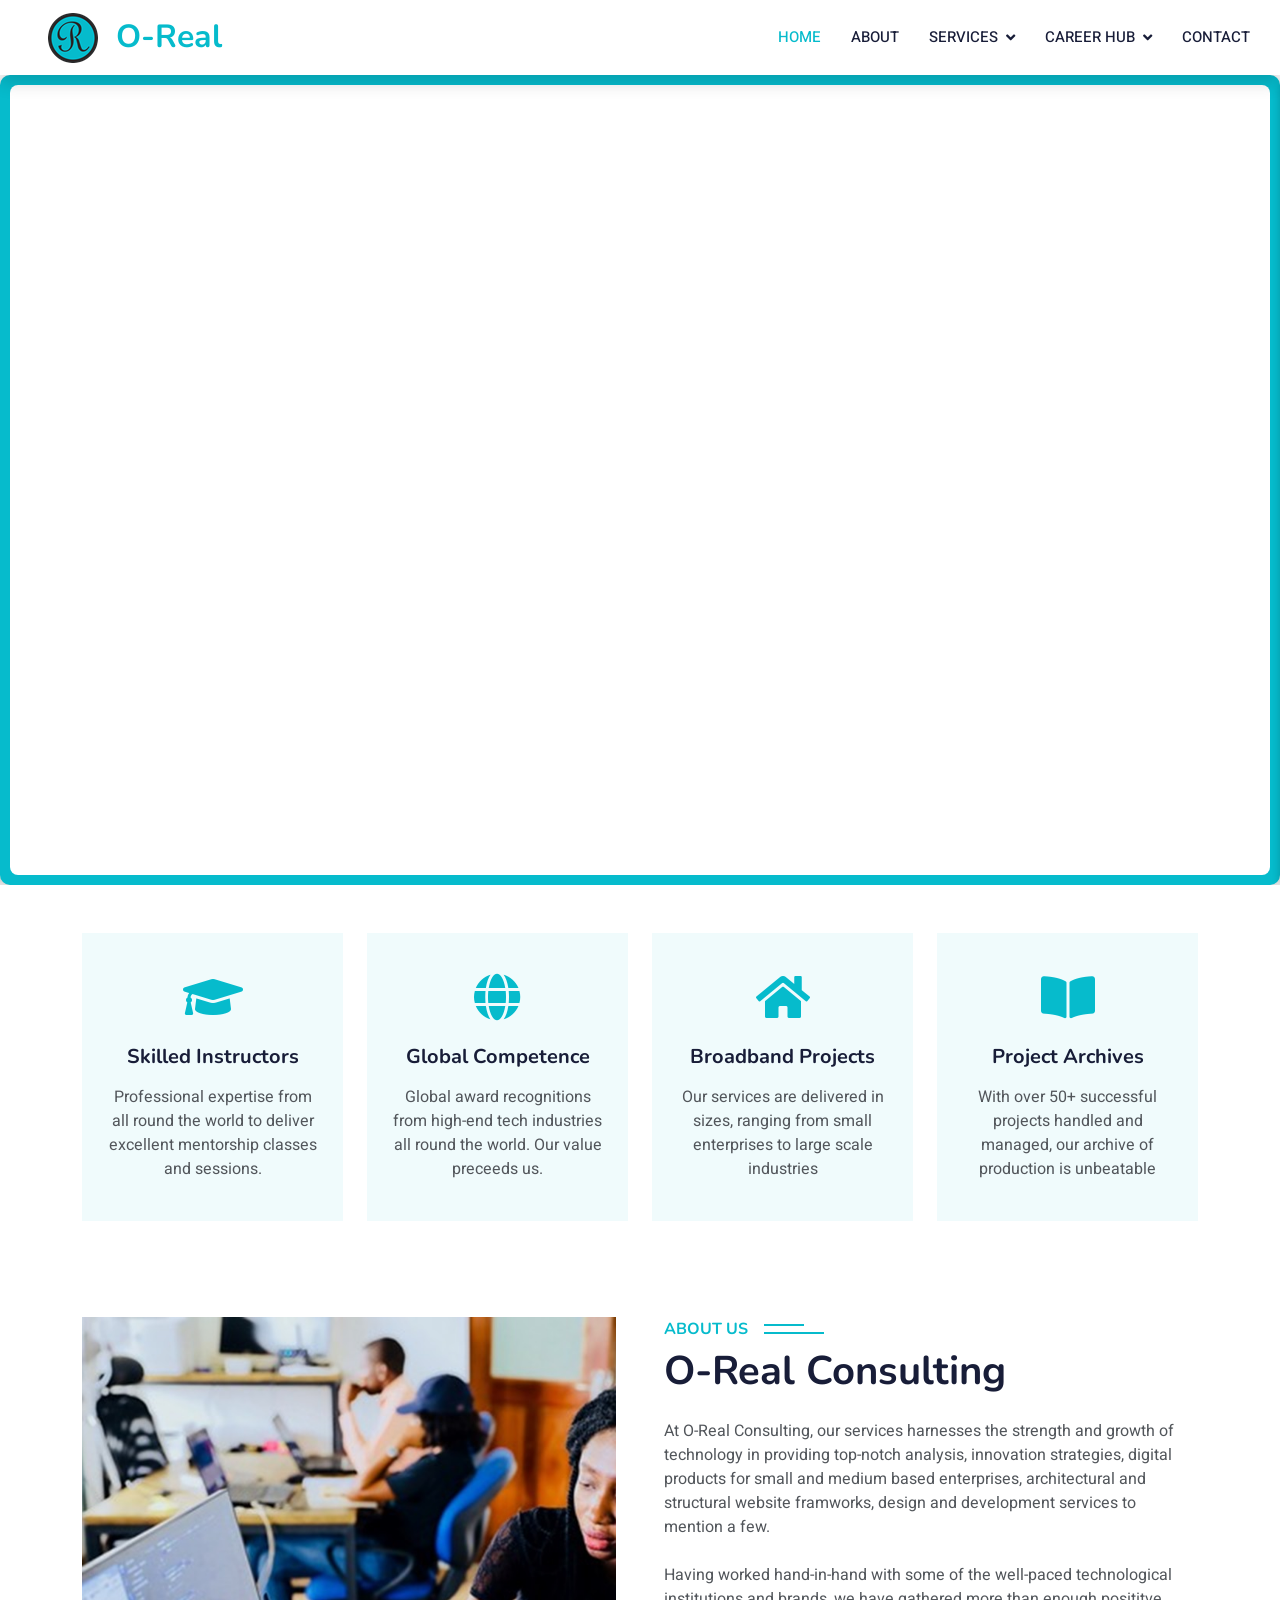
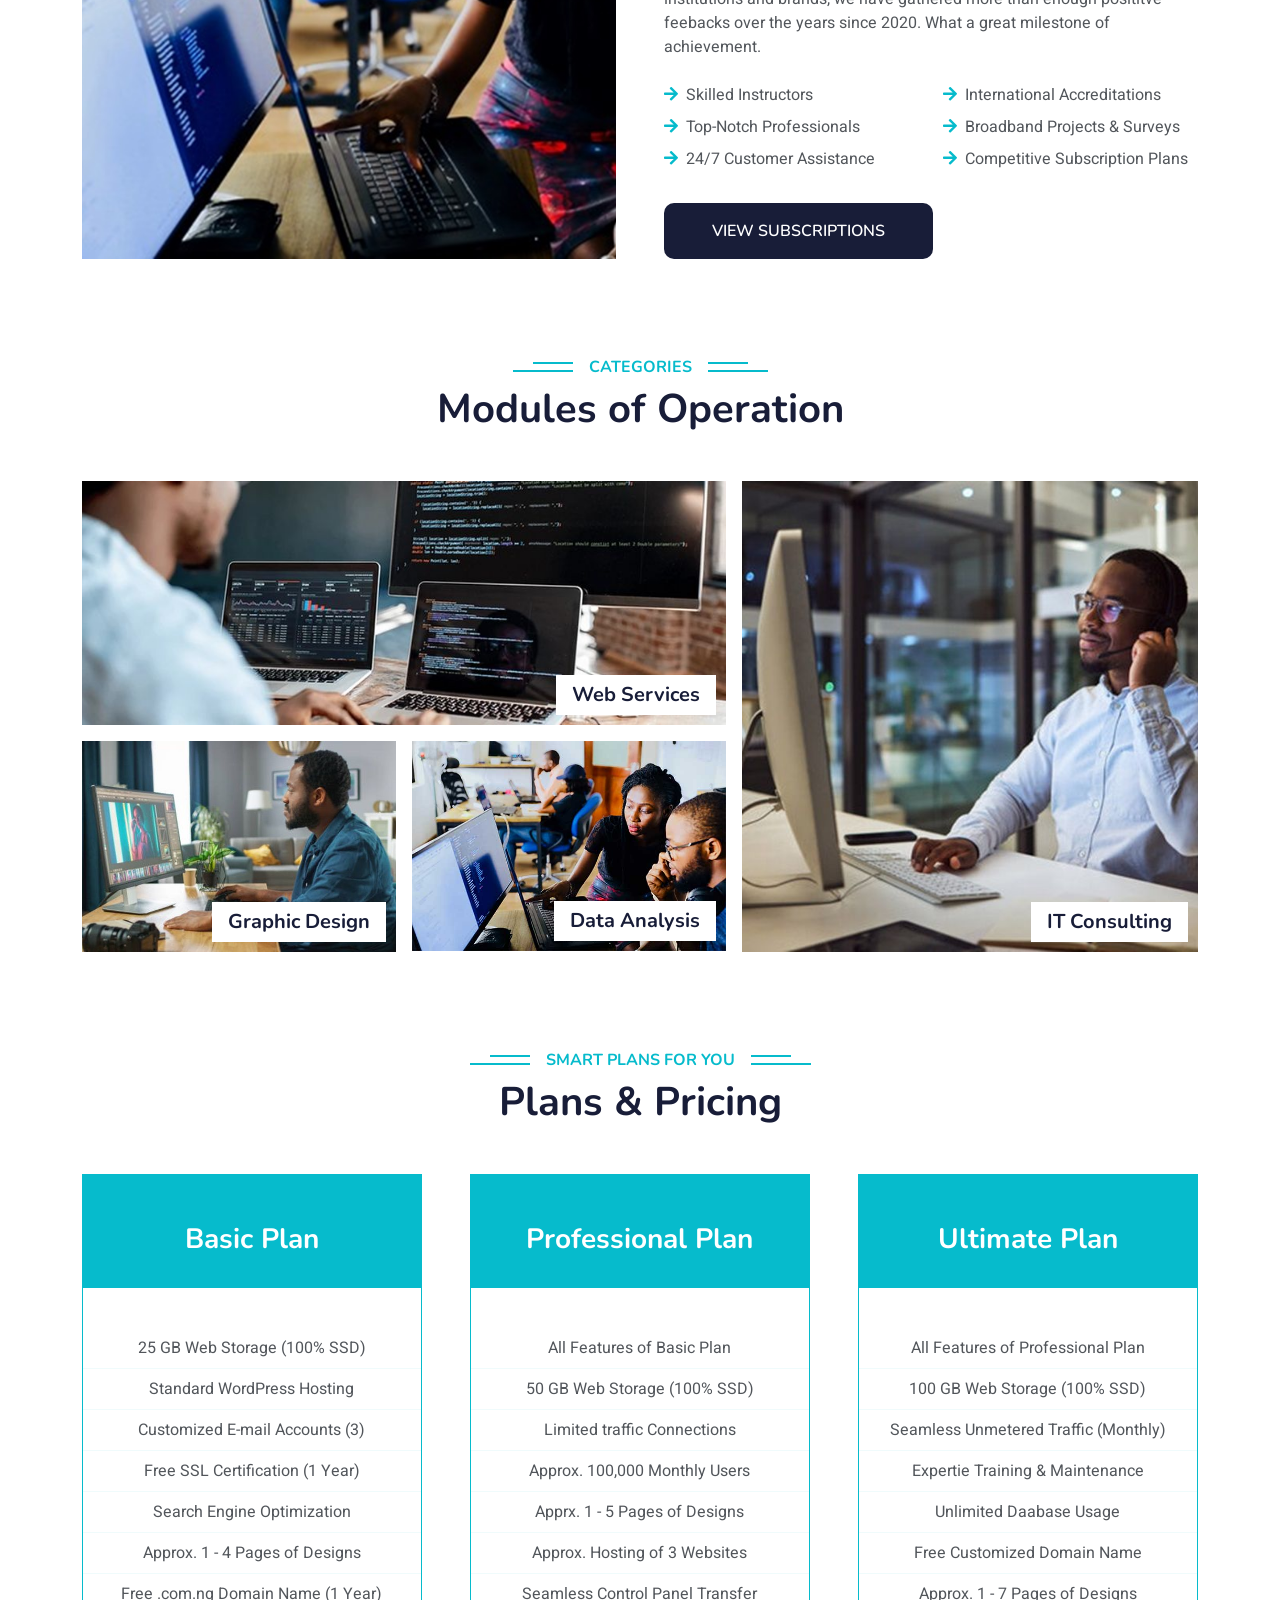
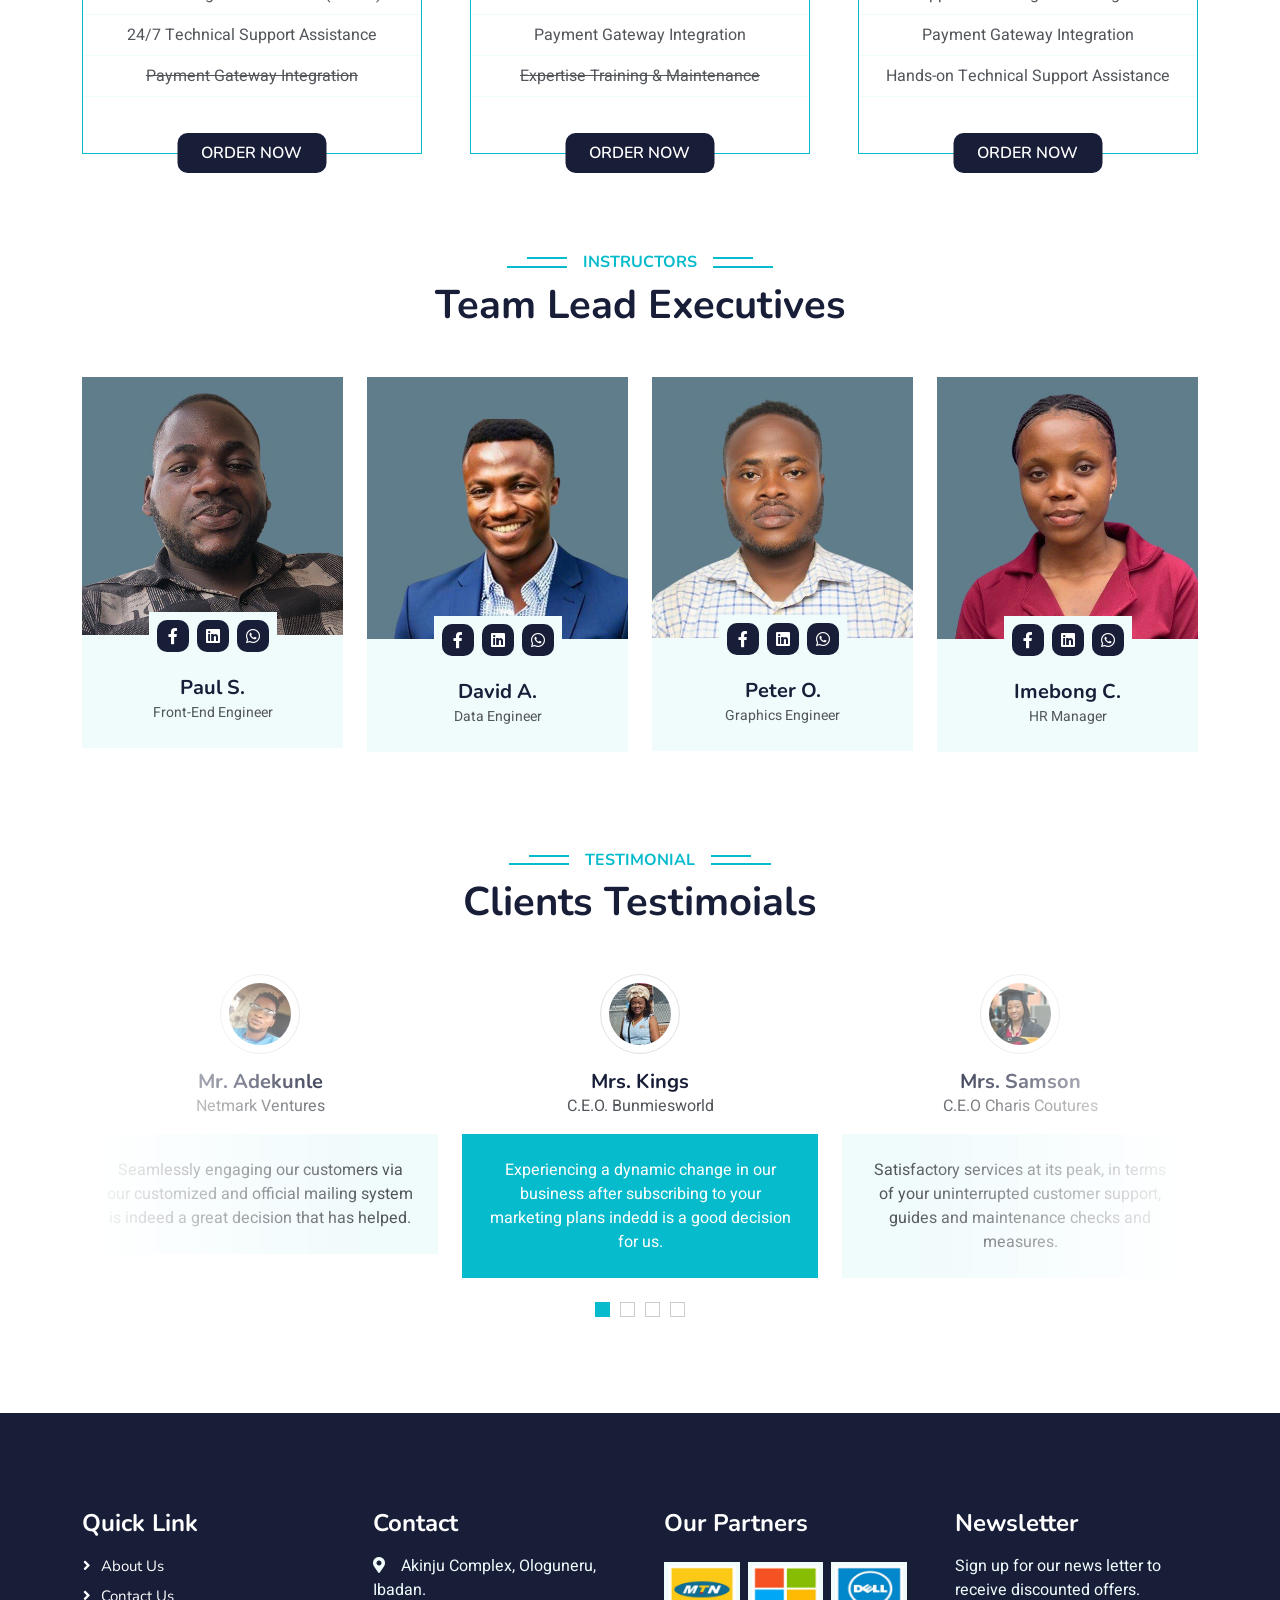
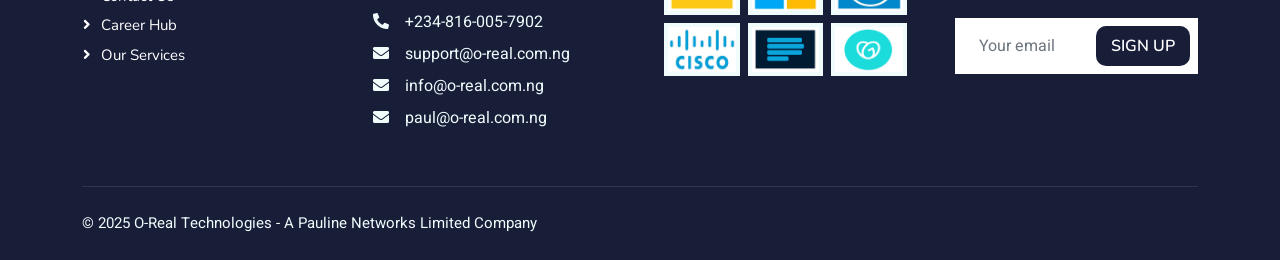
==== index.html @ 771854a4 "Monthly Data back-up (November). V. 2.5.5 Updated patches and added addon features for the new pages" ====
<!DOCTYPE html>
<html lang="en">

<head>
    <meta charset="utf-8">
    <title>O-Real Technologies - Leading Web and Digital Services</title>
    <meta content="width=device-width, initial-scale=1.0" name="viewport">
    <meta content="" name="keywords">
    <meta content="" name="description">

    <!-- Favicon -->
    <link href="img/favicon.ico" rel="icon">

    <!-- Google Web Fonts -->
    <link rel="preconnect" href="https://fonts.googleapis.com">
    <link rel="preconnect" href="https://fonts.gstatic.com" crossorigin>
    <link href="https://fonts.googleapis.com/css2?family=Heebo:wght@400;500;600&family=Nunito:wght@600;700;800&display=swap" rel="stylesheet">

    <!-- Icon Font Stylesheet -->
    <link href="https://cdnjs.cloudflare.com/ajax/libs/font-awesome/5.10.0/css/all.min.css" rel="stylesheet">
    <link href="https://cdn.jsdelivr.net/npm/bootstrap-icons@1.4.1/font/bootstrap-icons.css" rel="stylesheet">

    <!-- Libraries Stylesheet -->
    <link href="lib/animate/animate.min.css" rel="stylesheet">
    <link href="lib/owlcarousel/assets/owl.carousel.min.css" rel="stylesheet">

    <!-- Customized Bootstrap Stylesheet -->
    <link href="css/bootstrap.min.css" rel="stylesheet">

    <!-- Template Stylesheet -->
    <link href="css/style.css" rel="stylesheet">
	
	
	
	<script>
  function resizeIframe() {
    var iframe = document.getElementById("myIframe");
    if (iframe.contentWindow.document.body) {
      iframe.style.height = iframe.contentWindow.document.body.scrollHeight + "px";
    }
  }

  document.getElementById("myIframe").onload = resizeIframe;
</script>
	
	
	
<script src="https://static.elfsight.com/platform/platform.js" data-use-service-core defer></script>
<div class="elfsight-app-4c8668d7-11bd-4cc1-9453-2c1534b68506" data-elfsight-app-lazy></div>	

	
	</head>

<body>


<style>
	

.container-A {
  background-color: #eee;
  color: #444;
  cursor: pointer;
  padding: 18px;
  width: 100%;
  border: 10px;
  margin: 5px;
  text-align: left;
  outline: none;
  font-size: 15px;
  transition: 0.4s;
}	


.container-B {
  background-color: #eee;
  color: #444;
  cursor: pointer;
  padding: 18px;
  width: 100%;
  border: 10px;
  margin: 5px;
  text-align: left;
  outline: none;
  font-size: 15px;
  transition: 0.4s;
}

	
.iframe-container {

            width: 100%;
            height: 90vh;			
            background-color: #06BBCC;
            display: flex;
            justify-content: center;
            align-items: center;
            padding: 10px;
            border-radius: 10px;
            box-shadow: 0 4px 8px rgba(0, 0, 0, 0.2);
        }


        iframe {
            width: 100%;
            height: 100%;
            border: none;
            background-color: white; /* Background color inside iframe */
            border-radius: 8px;
        }			



</style>

    <!-- Spinner Start -->
    <div id="spinner" class="show bg-white position-fixed translate-middle w-100 vh-100 top-50 start-50 d-flex align-items-center justify-content-center">
        <div class="spinner-border text-primary" style="width: 3rem; height: 3rem;" role="status">
            <span class="sr-only">Loading...</span>
        </div>
    </div>
    <!-- Spinner End -->


    <!-- Navbar Start -->
    <nav class="navbar navbar-expand-lg bg-white navbar-light shadow sticky-top p-0">
        <a href="index.html" class="navbar-brand d-flex align-items-center px-4 px-lg-5">
				 <img src="logo.png" alt="Welcome to" style="float:left";>
 
            <h2 class="m-0 text-primary"><i class="img/"> &nbsp; </i>O-Real</h2>
        </a>
        <button type="button" class="navbar-toggler me-4" data-bs-toggle="collapse" data-bs-target="#navbarCollapse">
            <span class="navbar-toggler-icon"></span>
        </button>
		
		
        <div class="collapse navbar-collapse" id="navbarCollapse">
            <div class="navbar-nav ms-auto p-4 p-lg-0">
                <a href="index.html" class="nav-item nav-link active">Home</a>
                <a href="about.html" class="nav-item nav-link">About</a>
				    <div class="nav-item dropdown">
                    	<a href="#" class="nav-link dropdown-toggle" data-bs-toggle="dropdown">Services</a>
                    	<div class="dropdown-menu fade-down m-0">
                        <a href="services.html" class="dropdown-item">Web Developmeent</a>
                        <a href="digital.html" class="dropdown-item">Digital Marketing</a>
                        <a href="related.html" class="dropdown-item">Product & Multimedia</a>
                    </div>
               	 </div>
				    <div class="nav-item dropdown">
                    	<a href="#" class="nav-link dropdown-toggle" data-bs-toggle="dropdown">Career Hub</a>
                    	<div class="dropdown-menu fade-down m-0">
                        <a href="career.html" class="dropdown-item">Open Positions</a>
                        <a href="#" class="dropdown-item">Join Our Community</a>
                        <a href="#" class="dropdown-item">Join Partners Network</a>
                    </div>
               	 </div>
                <a href="contact.html" class="nav-item nav-link">Contact</a>
         </div>			
			
        </div>
    </nav>
    <!-- Navbar End -->


	
	
    <!-- Carousel Start -->
        <div class="owl-carousel header-carousel position-relative">
            <div class="owl-carousel-item position-relative">


<div class="iframe-container">
<iframe id="myIframe" src="/Visual-Animation" width="100%" height="100%">
        Your browser does not support iframes.

    </iframe>	
	
 </div>
 

                </div>
            </div>
			

    <!-- Carousel End -->


	
	
	
    <!-- Service Start -->
    <div class="container-xxl py-5">
        <div class="container">
            <div class="row g-4">
                <div class="col-lg-3 col-sm-6 wow fadeInUp" data-wow-delay="0.1s">
                    <div class="service-item text-center pt-3">
                        <div class="p-4">
                            <i class="fa fa-3x fa-graduation-cap text-primary mb-4"></i>
                            <h5 class="mb-3">Skilled Instructors</h5>
                            <p>Professional expertise from all round the world to deliver excellent mentorship classes and sessions.</p>
                        </div>
                    </div>
                </div>
                <div class="col-lg-3 col-sm-6 wow fadeInUp" data-wow-delay="0.3s">
                    <div class="service-item text-center pt-3">
                        <div class="p-4">
                            <i class="fa fa-3x fa-globe text-primary mb-4"></i>
                            <h5 class="mb-3">Global Competence</h5>
                            <p>Global award recognitions from high-end tech industries all round the world. Our value preceeds us.</p>
                        </div>
                    </div>
                </div>
                <div class="col-lg-3 col-sm-6 wow fadeInUp" data-wow-delay="0.5s">
                    <div class="service-item text-center pt-3">
                        <div class="p-4">
                            <i class="fa fa-3x fa-home text-primary mb-4"></i>
                            <h5 class="mb-3">Broadband Projects</h5>
                            <p>Our services are delivered in sizes, ranging from small enterprises to large scale industries</p>
                        </div>
                    </div>
                </div>
                <div class="col-lg-3 col-sm-6 wow fadeInUp" data-wow-delay="0.7s">
                    <div class="service-item text-center pt-3">
                        <div class="p-4">
                            <i class="fa fa-3x fa-book-open text-primary mb-4"></i>
                            <h5 class="mb-3">Project Archives</h5>
                            <p>With over 50+ successful projects handled and managed, our archive of production is unbeatable</p>
                        </div>
                    </div>
                </div>
            </div>
        </div>
    </div>
    <!-- Service End -->


    <!-- About Start -->
    <div class="container-xxl py-5">
        <div class="container">
            <div class="row g-5">
                <div class="col-lg-6 wow fadeInUp" data-wow-delay="0.1s" style="min-height: 400px;">
                    <div class="position-relative h-100">
                        <img class="img-fluid position-absolute w-100 h-100" src="img/about.jpg" alt="" style="object-fit: cover;">
                    </div>
                </div>
                <div class="col-lg-6 wow fadeInUp" data-wow-delay="0.3s">
                    <h6 class="section-title bg-white text-start text-primary pe-3">About Us</h6>
                    <h1 class="mb-4">O-Real Consulting</h1>
                    <p class="mb-4">At O-Real Consulting, our services harnesses the strength and growth of technology in providing top-notch analysis, innovation strategies, digital products for small and medium based enterprises, architectural and structural website framworks, design and development services to mention a few. </p>
                    <p class="mb-4">Having worked hand-in-hand with some of the well-paced technological institutions and brands, we have gathered more than enough posititve feebacks over the years since 2020. What a great milestone of achievement.
                    <div class="row gy-2 gx-4 mb-4">
                        <div class="col-sm-6">
                            <p class="mb-0"><i class="fa fa-arrow-right text-primary me-2"></i>Skilled Instructors</p>
                        </div>
                        <div class="col-sm-6">
                            <p class="mb-0"><i class="fa fa-arrow-right text-primary me-2"></i>International Accreditations
                        </div>
                        <div class="col-sm-6">
                            <p class="mb-0"><i class="fa fa-arrow-right text-primary me-2"></i>Top-Notch Professionals
                        </div>
                        <div class="col-sm-6">
                            <p class="mb-0"><i class="fa fa-arrow-right text-primary me-2"></i>Broadband Projects & Surveys
                        </div>
                        <div class="col-sm-6">
                            <p class="mb-0"><i class="fa fa-arrow-right text-primary me-2"></i>24/7 Customer Assistance
                        </div>
                        <div class="col-sm-6">
                            <p class="mb-0"><i class="fa fa-arrow-right text-primary me-2"></i>Competitive Subscription Plans
                        </div>
                    </div>
                    <a class="btn btn-primary py-3 px-5 mt-2" href="https://www.o-real.com.ng/services.html">View Subscriptions</a>
                </div>
            </div>
        </div>
    </div>
    <!-- About End -->


    <!-- Categories Start -->
    <div class="container-xxl py-5 category">
        <div class="container">
            <div class="text-center wow fadeInUp" data-wow-delay="0.1s">
                <h6 class="section-title bg-white text-center text-primary px-3">Categories</h6>
                <h1 class="mb-5">Modules of Operation</h1>
            </div>
            <div class="row g-3">
                <div class="col-lg-7 col-md-6">
                    <div class="row g-3">
                        <div class="col-lg-12 col-md-12 wow zoomIn" data-wow-delay="0.1s">
                            <a class="position-relative d-block overflow-hidden" href="services.html">
                                <img class="img-fluid" src="img/cat-1.jpg" alt="">
                                <div class="bg-white text-center position-absolute bottom-0 end-0 py-2 px-3" style="margin: 10px;">
                                    <h5 class="m-0">Web Services</h5>
                                </div>
                            </a>
                        </div>
                        <div class="col-lg-6 col-md-12 wow zoomIn" data-wow-delay="0.3s">
                            <a class="position-relative d-block overflow-hidden" href="">
                                <img class="img-fluid" src="img/cat-2.jpg" alt="">
                                <div class="bg-white text-center position-absolute bottom-0 end-0 py-2 px-3" style="margin: 10px;">
                                    <h5 class="m-0">Graphic Design</h5>
                                </div>
                            </a>
                        </div>
                        <div class="col-lg-6 col-md-12 wow zoomIn" data-wow-delay="0.5s">
                            <a class="position-relative d-block overflow-hidden" href="">
                                <img class="img-fluid" src="img/cat-3.jpg" alt="">
                                <div class="bg-white text-center position-absolute bottom-0 end-0 py-2 px-3" style="margin: 10px;">
                                    <h5 class="m-0">Data Analysis</h5>
                                </div>
                            </a>
                        </div>
                    </div>
                </div>
                <div class="col-lg-5 col-md-6 wow zoomIn" data-wow-delay="0.7s" style="min-height: 350px;">
                    <a class="position-relative d-block h-100 overflow-hidden" href="related.html">
                        <img class="img-fluid position-absolute w-100 h-100" src="img/cat-4.jpg" alt="" style="object-fit: cover;">
                        <div class="bg-white text-center position-absolute bottom-0 end-0 py-2 px-3" style="margin:  10px;">
                            <h5 class="m-0">IT Consulting</h5>
                        </div>
                    </a>
                </div>
            </div>
        </div>
    </div>
    <!-- Categories Start -->

	
	
	
	
	
	
	
	
	
	
	
	
<!-- Price List Start -->	
	
	
<div class="container-xxl py-5 wow fadeInUp" data-wow-delay="0.1s">
        <div class="container">
            <div class="text-center">
                <h6 class="section-title bg-white text-center text-primary px-3">SMART PLANS FOR YOU</h6>
                <h1 class="mb-5">Plans & Pricing</h1>
            </div>	
            </div>	
<div class="pricing-box-container">

	
	
       <div class="container">
		<div class="row g-5">
            



		<div class="col-lg-4 wow slideInUp" data-wow-delay="0.3s">
                    <div class="position-relative border border-primary rounded">
                        <div class="bg-primary text-center pt-5 pb-4">
                            <h3 class="text-white">Basic Plan</h3>
                            <h1 class="display-4 text-white">
								
                            </h1>
                        </div>
                    
			<div class="text-center py-5">
                            <p class="border-bottom border-light mb-2 pb-2">25 GB Web Storage (100% SSD)</p>
                            <p class="border-bottom border-light mb-2 pb-2">Standard WordPress Hosting</p>
                            <p class="border-bottom border-light mb-2 pb-2">Customized E-mail Accounts (3)</p>
                            <p class="border-bottom border-light mb-2 pb-2">Free SSL Certification (1 Year)</p>
                            <p class="border-bottom border-light mb-2 pb-2">Search Engine Optimization</p>
                            <p class="border-bottom border-light mb-2 pb-2">Approx. 1 - 4 Pages of Designs</p>
                            <p class="border-bottom border-light mb-2 pb-2">Free .com.ng Domain Name (1 Year)</p>
                            <p class="border-bottom border-light mb-2 pb-2">24/7 Technical Support Assistance</p>
                            <p class="border-bottom border-light mb-2 pb-2"><del>Payment Gateway Integration</del></p>

                        </div>
						
												
<a href="/Payment-Log/Payment-Basic-Plan" class="btn btn-primary py-2 px-4 position-absolute top-100 start-50 translate-middle">Order Now</a>
   

                    </div>
                </div>



                <div class="col-lg-4 wow slideInUp" data-wow-delay="0.6s">
                    <div class="position-relative border border-primary rounded">
                        <div class="bg-primary text-center pt-5 pb-4">
                            <h3 class="text-white">Professional Plan</h3>
                            <h1 class="display-4 text-white">
								
                            </h1>
                        </div>

                        <div class="text-center py-5">
                            <p class="border-bottom border-light mb-2 pb-2">All Features of Basic Plan</p>
                            <p class="border-bottom border-light mb-2 pb-2">50 GB Web Storage (100% SSD)</p>
                            <p class="border-bottom border-light mb-2 pb-2">Limited traffic Connections</p>
                            <p class="border-bottom border-light mb-2 pb-2">Approx. 100,000 Monthly Users</p>
                            <p class="border-bottom border-light mb-2 pb-2">Apprx. 1 - 5 Pages of Designs</p>
                            <p class="border-bottom border-light mb-2 pb-2">Approx. Hosting of 3 Websites</p>
                            <p class="border-bottom border-light mb-2 pb-2">Seamless Control Panel Transfer</p>
                            <p class="border-bottom border-light mb-2 pb-2">Payment Gateway Integration</p>
                            <p class="border-bottom border-light mb-2 pb-2"><del>Expertise Training & Maintenance</del></p>

                        </div>

<a href="/Payment-Log/Payment-Pro-Plan" class="btn btn-primary py-2 px-4 position-absolute top-100 start-50 translate-middle">Order Now</a>
  
                 
			</div>
        	     </div>



                <div class="col-lg-4 wow slideInUp" data-wow-delay="0.9s">
                    <div class="position-relative border border-primary rounded">
                        <div class="bg-primary text-center pt-5 pb-4">
                            <h3 class="text-white">Ultimate Plan</h3>
                            <h1 class="display-4 text-white">
								
                            </h1>
                        </div>
                        <div class="text-center py-5">
                            <p class="border-bottom border-light mb-2 pb-2">All Features of Professional Plan</p>
                            <p class="border-bottom border-light mb-2 pb-2">100 GB Web Storage (100% SSD)</p>
                            <p class="border-bottom border-light mb-2 pb-2">Seamless Unmetered Traffic (Monthly)</p>
                            <p class="border-bottom border-light mb-2 pb-2">Expertie Training & Maintenance</p>
                            <p class="border-bottom border-light mb-2 pb-2">Unlimited Daabase Usage</p>
                            <p class="border-bottom border-light mb-2 pb-2">Free Customized Domain Name</p>
                            <p class="border-bottom border-light mb-2 pb-2">Approx. 1 - 7 Pages of Designs</p>
                            <p class="border-bottom border-light mb-2 pb-2">Payment Gateway Integration</p>
                            <p class="border-bottom border-light mb-2 pb-2">Hands-on Technical Support Assistance</p>
                      </div>
											

<a href="/Payment-Log/Payment-Ultimate-Plan" class="btn btn-primary py-2 px-4 position-absolute top-100 start-50 translate-middle">Order Now</a>
   
					
					</div>
                </div>	

        </div>
    </div>	
	
		
	</div>
</div>
	
<!-- Price List End -->
	

			
			
			
	
	
	
	
	
	
	
	

    <!-- Team Start -->
    <div class="container-xxl py-5">
        <div class="container">
            <div class="text-center wow fadeInUp" data-wow-delay="0.1s">
                <h6 class="section-title bg-white text-center text-primary px-3">Instructors</h6>
                <h1 class="mb-5">Team Lead Executives</h1>
            </div>
            <div class="row g-4">
                <div class="col-lg-3 col-md-6 wow fadeInUp" data-wow-delay="0.1s">
                    <div class="team-item bg-light">
                        <div class="overflow-hidden">
                            <img class="img-fluid" src="img/team-1.jpg" alt="">
                        </div>
                        <div class="position-relative d-flex justify-content-center" style="margin-top: -23px;">
                            <div class="bg-light d-flex justify-content-center pt-2 px-1">
                                <a class="btn btn-sm-square btn-primary mx-1" href="https://web.facebook.com/Dev.Sunkanmi" target="_blank"><i class="fab fa-facebook-f"></i></a>
                                <a class="btn btn-sm-square btn-primary mx-1" href="https://linkedin.com/in/mr-sunkanmhy"  target="_blank"><i class="fab fa-linkedin"></i></a>
                                <a class="btn btn-sm-square btn-primary mx-1" href="https://wa.me/+2348160057902" target="_blank""><i class="fab fa-whatsapp"></i></a>
                            </div>
                        </div>
                        <div class="text-center p-4">
                            <h5 class="mb-0">Paul S.</h5>
                            <small>Front-End Engineer</small>
                        </div>
                    </div>
                </div>
                <div class="col-lg-3 col-md-6 wow fadeInUp" data-wow-delay="0.3s">
                    <div class="team-item bg-light">
                        <div class="overflow-hidden">
                            <img class="img-fluid" src="img/team-2.jpg" alt="">
                        </div>
                        <div class="position-relative d-flex justify-content-center" style="margin-top: -23px;">
                            <div class="bg-light d-flex justify-content-center pt-2 px-1">
                                <a class="btn btn-sm-square btn-primary mx-1" href="https://web.facebook.com/akande.david.921 target="_blank"><i class="fab fa-facebook-f"></i></a>
                                <a class="btn btn-sm-square btn-primary mx-1" href="https://linkedin.com/in/david-akande-638000192" target="_blank"><i class="fab fa-linkedin"></i></a>
                                <a class="btn btn-sm-square btn-primary mx-1" href="https://wa.me/+2347037708508" target="_blank"><i class="fab fa-whatsapp"></i></a>
                            </div>
                        </div>
                        <div class="text-center p-4">
                            <h5 class="mb-0">David A.</h5>
                            <small>Data Engineer</small>
                        </div>
                    </div>
                </div>
                <div class="col-lg-3 col-md-6 wow fadeInUp" data-wow-delay="0.5s">
                    <div class="team-item bg-light">
                        <div class="overflow-hidden">
                            <img class="img-fluid" src="img/team-3.jpg" alt="">
                        </div>
                        <div class="position-relative d-flex justify-content-center" style="margin-top: -23px;">
                            <div class="bg-light d-flex justify-content-center pt-2 px-1">
                                <a class="btn btn-sm-square btn-primary mx-1" href="https://web.facebook.com/olasunkanmi.peter.31" target="_blank"><i class="fab fa-facebook-f"></i></a>
                                <a class="btn btn-sm-square btn-primary mx-1" href=""><i class="fab fa-linkedin"></i></a>
                                <a class="btn btn-sm-square btn-primary mx-1" href="https://wa.me/+2347037977903" target="_blank"><i class="fab fa-whatsapp"></i></a>
                            </div>
                        </div>
                        <div class="text-center p-4">
                            <h5 class="mb-0">Peter O.</h5>
                            <small>Graphics Engineer</small>
                        </div>
                    </div>
                </div>
                <div class="col-lg-3 col-md-6 wow fadeInUp" data-wow-delay="0.7s">
                    <div class="team-item bg-light">
                        <div class="overflow-hidden">
                            <img class="img-fluid" src="img/team-4.jpg" alt="">
                        </div>
                        <div class="position-relative d-flex justify-content-center" style="margin-top: -23px;">
                            <div class="bg-light d-flex justify-content-center pt-2 px-1">
                                <a class="btn btn-sm-square btn-primary mx-1" href="https://web.facebook.com/uzoezi.comfort"  target="_blank"><i class="fab fa-facebook-f"></i></a>
                                <a class="btn btn-sm-square btn-primary mx-1" href="https://linkedin.com/in/uzoezicomfort" target="_blank"><i class="fab fa-linkedin"></i></a>
                                <a class="btn btn-sm-square btn-primary mx-1" href="https://wa.me/+2348170603883" target="_blank"><i class="fab fa-whatsapp"></i></a>
                            </div>
                        </div>
                        <div class="text-center p-4">
                            <h5 class="mb-0">Imebong C.</h5>
                            <small>HR Manager</small>
                        </div>
                    </div>
                </div>
            </div>
        </div>
    </div>
    <!-- Team End -->

    <!-- Testimonial Start -->
    <div class="container-xxl py-5 wow fadeInUp" data-wow-delay="0.1s">
        <div class="container">
            <div class="text-center">
                <h6 class="section-title bg-white text-center text-primary px-3">Testimonial</h6>
                <h1 class="mb-5">Clients Testimoials</h1>
            </div>
            <div class="owl-carousel testimonial-carousel position-relative">
                <div class="testimonial-item text-center">
                    <img class="border rounded-circle p-2 mx-auto mb-3" src="img/kings.jpg" style="width: 80px; height: 80px;">
                    <h5 class="mb-0">Mrs. Kings</h5>
                    <p>C.E.O. Bunmiesworld</p>
                    <div class="testimonial-text bg-light text-center p-4">
                    <p class="mb-0">Experiencing a dynamic change in our business after subscribing to your marketing plans indedd is a good decision for us.</p>
                    </div>
                </div>
                <div class="testimonial-item text-center">
                    <img class="border rounded-circle p-2 mx-auto mb-3" src="img/charis.jpg" style="width: 80px; height: 80px;">
                    <h5 class="mb-0">Mrs. Samson</h5>
                    <p>C.E.O Charis Coutures</p>
                    <div class="testimonial-text bg-light text-center p-4">
                    <p class="mb-0">Satisfactory services at its peak, in terms of your uninterrupted customer support, guides and maintenance checks and measures.</p>
                    </div>
                </div>
                <div class="testimonial-item text-center">
                    <img class="border rounded-circle p-2 mx-auto mb-3" src="img/ayeni.jpg" style="width: 80px; height: 80px;">
                    <h5 class="mb-0">Mr. Ayeni</h5>
                    <p>Entrepreneur</p>
                    <div class="testimonial-text bg-light text-center p-4">
                    <p class="mb-0">Awesome experience during the consultation period with their staff. What an encouraging, purpose-driven goal-oriented moment.</p>
                    </div>
                </div>
                <div class="testimonial-item text-center">
                    <img class="border rounded-circle p-2 mx-auto mb-3" src="img/netmark.jpg" style="width: 80px; height: 80px;">
                    <h5 class="mb-0">Mr. Adekunle</h5>
                    <p>Netmark Ventures</p>
                    <div class="testimonial-text bg-light text-center p-4">
                    <p class="mb-0">Seamlessly engaging our customers via our customized and official mailing system is indeed a great decision that has helped.</p>
                    </div>
                </div>
            </div>
        </div>
    </div>

    <!-- Testimonial End -->
        

   <!-- Footer Start -->
    <div class="container-fluid bg-dark text-light footer pt-5 mt-5 wow fadeIn" data-wow-delay="0.1s">
        <div class="container py-5">
            <div class="row g-5">
                <div class="col-lg-3 col-md-6">
                    <h4 class="text-white mb-3">Quick Link</h4>
                    <a class="btn btn-link" href="about.html">About Us</a>
                    <a class="btn btn-link" href="contact.html">Contact Us</a>
                    <a class="btn btn-link" href="career.html">Career Hub</a>
                    <a class="btn btn-link" href="services.html">Our Services</a>
                   </div>
                <div class="col-lg-3 col-md-6">
                    <h4 class="text-white mb-3">Contact</h4>
                    <p class="mb-2"><i class="fa fa-map-marker-alt me-3"></i>Akinju Complex, Ologuneru, Ibadan.</p>
                    <p class="mb-2"><i class="fa fa-phone-alt me-3"></i>+234-816-005-7902</p>
                    <p class="mb-2"><i class="fa fa-envelope me-3"></i>support@o-real.com.ng</p>
                    <p class="mb-2"><i class="fa fa-envelope me-3"></i>info@o-real.com.ng</p>
					<p class="mb-2"><i class="fa fa-envelope me-3"></i>paul@o-real.com.ng</p>
				</div>
				
                <div class="col-lg-3 col-md-6">
                    <h4 class="text-white mb-3">Our Partners</h4>
                    <div class="row g-2 pt-2">
                        <div class="col-4">
                            <img class="img-fluid bg-light p-1" src="/img/course-1.jpg" alt="">
                        </div>
                        <div class="col-4">
                            <img class="img-fluid bg-light p-1" src="/img/course-2.jpg" alt="">
                        </div>
                        <div class="col-4">
                            <img class="img-fluid bg-light p-1" src="/img/course-3.jpg" alt="">
                        </div>
                        <div class="col-4">
                            <img class="img-fluid bg-light p-1" src="/img/course-4.jpg" alt="">
                        </div>
                        <div class="col-4">
                            <img class="img-fluid bg-light p-1" src="/img/course-5.jpg" alt="">
                        </div>
                        <div class="col-4">
                            <img class="img-fluid bg-light p-1" src="/img/course-6.jpg" alt="">
                        </div>
                    </div>
                </div>
				
                <div class="col-lg-3 col-md-6">
                    <h4 class="text-white mb-3">Newsletter</h4>
                    <p>Sign up for our news letter to receive discounted offers.</p>
                    <div class="position-relative mx-auto" style="max-width: 400px;">
                        <input class="form-control border-0 w-100 py-3 ps-4 pe-5" type="text" placeholder="Your email">
                        <button type="button" class="btn btn-primary py-2 position-absolute top-0 end-0 mt-2 me-2">Sign Up</button>
                    </div>
                </div>
            </div>
        </div>
        <div class="container">
            <div class="copyright">
                <div class="row">
                    <div class="col-md-6 text-center text-md-start mb-3 mb-md-0">
                        &copy; 2025 O-Real Technologies - A Pauline Networks Limited Company</a>

                        
                    </div>
                    <div class="col-md-6 text-center text-md-end">
                        <div class="footer-menu">
                        </div>
                    </div>
                </div>
            </div>
        </div>
    </div>
    <!-- Footer End -->




    <!-- JavaScript Libraries -->
    <script src="https://code.jquery.com/jquery-3.4.1.min.js"></script>
    <script src="https://cdn.jsdelivr.net/npm/bootstrap@5.0.0/dist/js/bootstrap.bundle.min.js"></script>
    <script src="lib/wow/wow.min.js"></script>
    <script src="lib/easing/easing.min.js"></script>
    <script src="lib/waypoints/waypoints.min.js"></script>
    <script src="lib/owlcarousel/owl.carousel.min.js"></script>

    <!-- Template Javascript -->
    <script src="js/main.js"></script>
</body>

</html>
---- css/style.css ----
/********** Template CSS **********/
:root {
    --primary: #06BBCC;
    --light: #F0FBFC;
    --dark: #181d38;
}




.fw-medium {
    font-weight: 600 !important;
}

.fw-semi-bold {
    font-weight: 700 !important;
}

.back-to-top {
    position: fixed;
    display: none;
    right: 45px;
    bottom: 45px;
    z-index: 99;
}


.img {
    position: fixed;
    display: none;
    right: 20px;
    bottom: 20px;
	left: 20px;
	top: 20px;
}




/*** Spinner ***/
#spinner {
    opacity: 0;
    visibility: hidden;
    transition: opacity .5s ease-out, visibility 0s linear .5s;
    z-index: 99999;
}

#spinner.show {
    transition: opacity .5s ease-out, visibility 0s linear 0s;
    visibility: visible;
    opacity: 1;
}







/*** Button ***/
.btn {
    font-family: 'Nunito', sans-serif;
    font-weight: 600;
    transition: .5s;
}

.btn.btn-primary,
.btn.btn-secondary {
    color: #FFFFFF;
}

.btn-square {
    width: 38px;
    height: 38px;
}

.btn-sm-square {
    width: 32px;
    height: 32px;
}

.btn-lg-square {
    width: 48px;
    height: 48px;
}

.btn-square,
.btn-sm-square,
.btn-lg-square {
    padding: 0;
    display: flex;
    align-items: center;
    justify-content: center;
    font-weight: normal;
    border-radius: 0px;
}







/*** Navbar ***/
.navbar .dropdown-toggle::after {
    border: none;
    content: "\f107";
    font-family: "Font Awesome 5 Free";
    font-weight: 900;
    vertical-align: middle;
    margin-left: 8px;
}

.navbar-light .navbar-nav .nav-link {
    margin-right: 30px;
    padding: 25px 0;
    color: #FFFFFF;
    font-size: 15px;
    text-transform: uppercase;
    outline: none;
}

.navbar-light .navbar-nav .nav-link:hover,
.navbar-light .navbar-nav .nav-link.active {
    color: var(--primary);
}

@media (max-width: 991.98px) {
    .navbar-light .navbar-nav .nav-link  {
        margin-right: 0;
        padding: 10px 0;
    }

    .navbar-light .navbar-nav {
        border-top: 1px solid #EEEEEE;
    }
}

.navbar-light .navbar-brand,
.navbar-light a.btn {
    height: 75px;
}

.navbar-light .navbar-nav .nav-link {
    color: var(--dark);
    font-weight: 500;
}

.navbar-light.sticky-top {
    top: -100px;
    transition: .5s;
}

@media (min-width: 992px) {
    .navbar .nav-item .dropdown-menu {
        display: block;
        margin-top: 0;
        opacity: 0;
        visibility: hidden;
        transition: .5s;
    }

    .navbar .dropdown-menu.fade-down {
        top: 100%;
        transform: rotateX(-75deg);
        transform-origin: 0% 0%;
    }

    .navbar .nav-item:hover .dropdown-menu {
        top: 100%;
        transform: rotateX(0deg);
        visibility: visible;
        transition: .5s;
        opacity: 1;
    }
}







/*** Header carousel ***/
@media (max-width: 768px) {
    .header-carousel .owl-carousel-item {
        position: relative;
        min-height: 500px;
    }
    
    .header-carousel .owl-carousel-item img {
        position: absolute;
        width: 100%;
        height: 100%;
        object-fit: cover;
    }
}

.header-carousel .owl-nav {
    position: absolute;
    top: 50%;
    right: 8%;
    transform: translateY(-50%);
    display: flex;
    flex-direction: column;
}

.header-carousel .owl-nav .owl-prev,
.header-carousel .owl-nav .owl-next {
    margin: 0px 0;
    width: 0px;
    height: 0px;
    display: flex;
    align-items: center;
    justify-content: center;
    color: #FFFFFF;
    background: transparent;
    border: 1px solid #FFFFFF;
    font-size: 0px;
    transition: .5s;
}

.header-carousel .owl-nav .owl-prev:hover,
.header-carousel .owl-nav .owl-next:hover {
    background: var(--primary);
    border-color: var(--primary);
}

.page-header {
    background: linear-gradient(rgba(24, 29, 56, .7), rgba(24, 29, 56, .7)), url(../img/carousel-1.jpg);
    background-position: center center;
    background-repeat: no-repeat;
    background-size: cover;
}

.page-header-inner {
    background: rgba(15, 23, 43, .7);
}

.breadcrumb-item + .breadcrumb-item::before {
    color: var(--light);
}



/*** Section Title ***/
.section-title {
    position: relative;
    display: inline-block;
    text-transform: uppercase;
}

.section-title::before {
    position: absolute;
    content: "";
    width: calc(100% + 80px);
    height: 2px;
    top: 4px;
    left: -40px;
    background: var(--primary);
    z-index: -1;
}

.section-title::after {
    position: absolute;
    content: "";
    width: calc(100% + 120px);
    height: 2px;
    bottom: 5px;
    left: -60px;
    background: var(--primary);
    z-index: -1;
}

.section-title.text-start::before {
    width: calc(100% + 40px);
    left: 0;
}

.section-title.text-start::after {
    width: calc(100% + 60px);
    left: 0;
}





/*** Service ***/
.service-item {
    background: var(--light);
    transition: .5s;
}

.service-item:hover {
    margin-top: -10px;
    background: var(--primary);
}

.service-item * {
    transition: .5s;
}

.service-item:hover * {
    color: var(--light) !important;
}





/*** Categories & Courses ***/
.category img,
.course-item img {
    transition: .5s;
}

.category a:hover img,
.course-item:hover img {
    transform: scale(1.1);
}





/*** Team ***/
.team-item img {
    transition: .5s;
}

.team-item:hover img {
    transform: scale(1.1);
}





/*** Testimonial ***/
.testimonial-carousel::before {
    position: absolute;
    content: "";
    top: 0;
    left: 0;
    height: 100%;
    width: 0;
    background: linear-gradient(to right, rgba(255, 255, 255, 1) 0%, rgba(255, 255, 255, 0) 100%);
    z-index: 1;
}

.testimonial-carousel::after {
    position: absolute;
    content: "";
    top: 0;
    right: 0;
    height: 100%;
    width: 0;
    background: linear-gradient(to left, rgba(255, 255, 255, 1) 0%, rgba(255, 255, 255, 0) 100%);
    z-index: 1;
}

@media (min-width: 768px) {
    .testimonial-carousel::before,
    .testimonial-carousel::after {
        width: 200px;
    }
}

@media (min-width: 992px) {
    .testimonial-carousel::before,
    .testimonial-carousel::after {
        width: 300px;
    }
}

.testimonial-carousel .owl-item .testimonial-text,
.testimonial-carousel .owl-item.center .testimonial-text * {
    transition: .5s;
}

.testimonial-carousel .owl-item.center .testimonial-text {
    background: var(--primary) !important;
}

.testimonial-carousel .owl-item.center .testimonial-text * {
    color: #FFFFFF !important;
}

.testimonial-carousel .owl-dots {
    margin-top: 24px;
    display: flex;
    align-items: flex-end;
    justify-content: center;
}

.testimonial-carousel .owl-dot {
    position: relative;
    display: inline-block;
    margin: 0 5px;
    width: 15px;
    height: 15px;
    border: 1px solid #CCCCCC;
    transition: .5s;
}

.testimonial-carousel .owl-dot.active {
    background: var(--primary);
    border-color: var(--primary);
}



















*/AAAAAAAAAAAAAAAAAAAAAAAAAAAAAAAAAAAAAAAAAAAAAAAAAAAAAAAAAAAAAAAAAAAAAAAAAAAAAAAAAAAAAAAAAAAAAAAAAA


* {
	box-sizing: border-box;
}



.text-center {
	text-align: center;
}

.pricing-box-container {
	display: flex;
	align-items: center;
	justify-content: center;
	flex-wrap: wrap;

}

.pricing-box {
	background-color: #ffffff;
	box-shadow: 5px 5px 5px 5px rgba(0,0,0,0.5);
	border-radius: 4px;
	flex: 1;
	padding: 30px 30px 30px 30px;
	margin: 20px 20px 20px 20px;
	min-width: 350px;
	max-width: 350px;
}

.pricing-box h5 {
	text-transform: uppercase;
}

.price {
	margin: 24px 0;
	font-size: 36px;
	font-weight: 900;
}

.price sub, .price sup {
	font-size: 16px;
	font-weight: 100;
}

.features-list {
	padding: 0;
	list-style-type: none;
}

.features-list li {
	font-weight: 200;
	padding: 7px 0;
	font-weight: 200;
}

.features-list li:not(:last-of-type) {
	border-bottom: 1px solid rgba(0, 0, 0, 0.1);
}

.btn-primary {
	border-radius: 10px;
	border: none;
	background-color: #181d38;
	color: #ffffff;
	cursor: pointer;
	padding: 10px 15px;
	margin-top: 0px;
	text-transform: uppercase;
	transition: all 0.1s ease-in-out;
}

.btn-primary:hover {
	box-shadow: 0px 2px 15px 0px rgba(0,0,0,0.5);
	transform: translateY(-3px);
}









.btn-secondary {
	border-radius: 10px;
	border: none;
	background-color: #06BBCC;
	color: #ffffff;
	cursor: pointer;
	padding: 10px 15px;
	margin-top: 0px;
	text-transform: uppercase;
	transition: all 0.1s ease-in-out;
}

.btn-secondary:hover {
	box-shadow: 0px 2px 15px 0px;
	background-color: #000000;
	transform: translateY(-3px);
}
















.pricing-box-bg-image {
	background-image: url('https://images.unsplash.com/photo-1550029402-226115b7c579?ixlib=rb-1.2.1&ixid=eyJhcHBfaWQiOjEyMDd9&auto=format&fit=crop&w=701&q=80');
	background-size: cover;
	background-position: center center;
	color: #ffffff;
	
}

.pricing-box-bg-image .features-list li {
	border-bottom-color: rgba(255, 255, 255, 1);
		color: #ffffff;
}

.pricing-box-bg-image .btn-primary {
	background-color: #ffffff;
	color: #000;
}






.back-video{
	position: absolute;
	right: 0;
	bottom: 0;
	z-index: -1;
}


@media (min-aspect-ratio: 16/9){
	.back-video{
		width: auto;
		height: 80%;
	}
}


@media (max-aspect-ratio: 16/9){
	.back-video{
		width: auto;
		height: 80%;
	}
}














/* Change the width of the three columns to 100%
(to stack horizontally on small screens) */
@media only screen and (max-width: 600px) {
  .columns {
    width: 100%;
  }
}




/*** Footer ***/
.footer .btn.btn-social {
    margin-right: 5px;
    width: 35px;
    height: 35px;
    display: flex;
    align-items: center;
    justify-content: center;
    color: var(--light);
    font-weight: normal;
    border: 1px solid #FFFFFF;
    border-radius: 35px;
    transition: .3s;
}

.footer .btn.btn-social:hover {
    color: var(--primary);
}

.footer .btn.btn-link {
    display: block;
    margin-bottom: 5px;
    padding: 0;
    text-align: left;
    color: #FFFFFF;
    font-size: 15px;
    font-weight: normal;
    text-transform: capitalize;
    transition: .3s;
}

.footer .btn.btn-link::before {
    position: relative;
    content: "\f105";
    font-family: "Font Awesome 5 Free";
    font-weight: 900;
    margin-right: 10px;
}

.footer .btn.btn-link:hover {
    letter-spacing: 1px;
    box-shadow: none;
}

.footer .copyright {
    padding: 25px 0;
    font-size: 15px;
    border-top: 1px solid rgba(256, 256, 256, .1);
}

.footer .copyright a {
    color: var(--light);
}

.footer .footer-menu a {
    margin-right: 15px;
    padding-right: 15px;
    border-right: 1px solid rgba(255, 255, 255, .1);
}

.footer .footer-menu a:last-child {
    margin-right: 0;
    padding-right: 0;
    border-right: none;
}
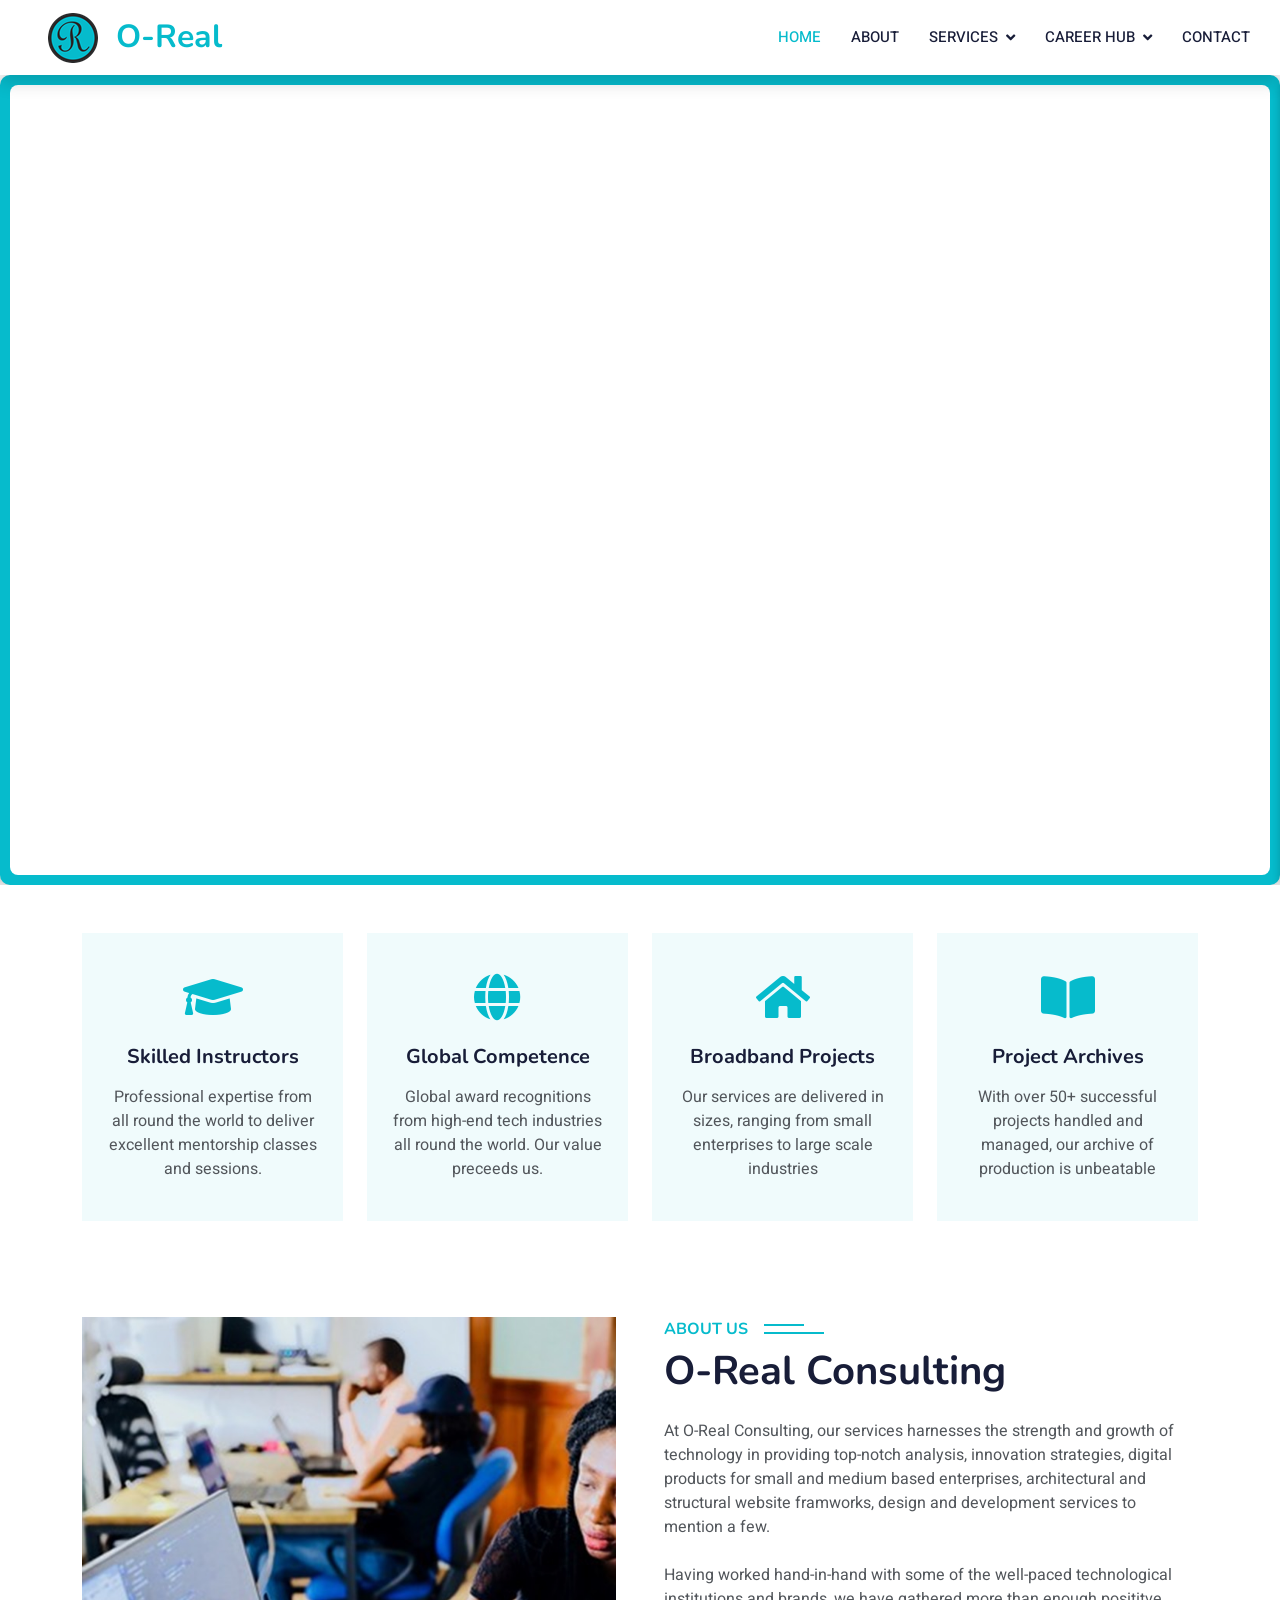
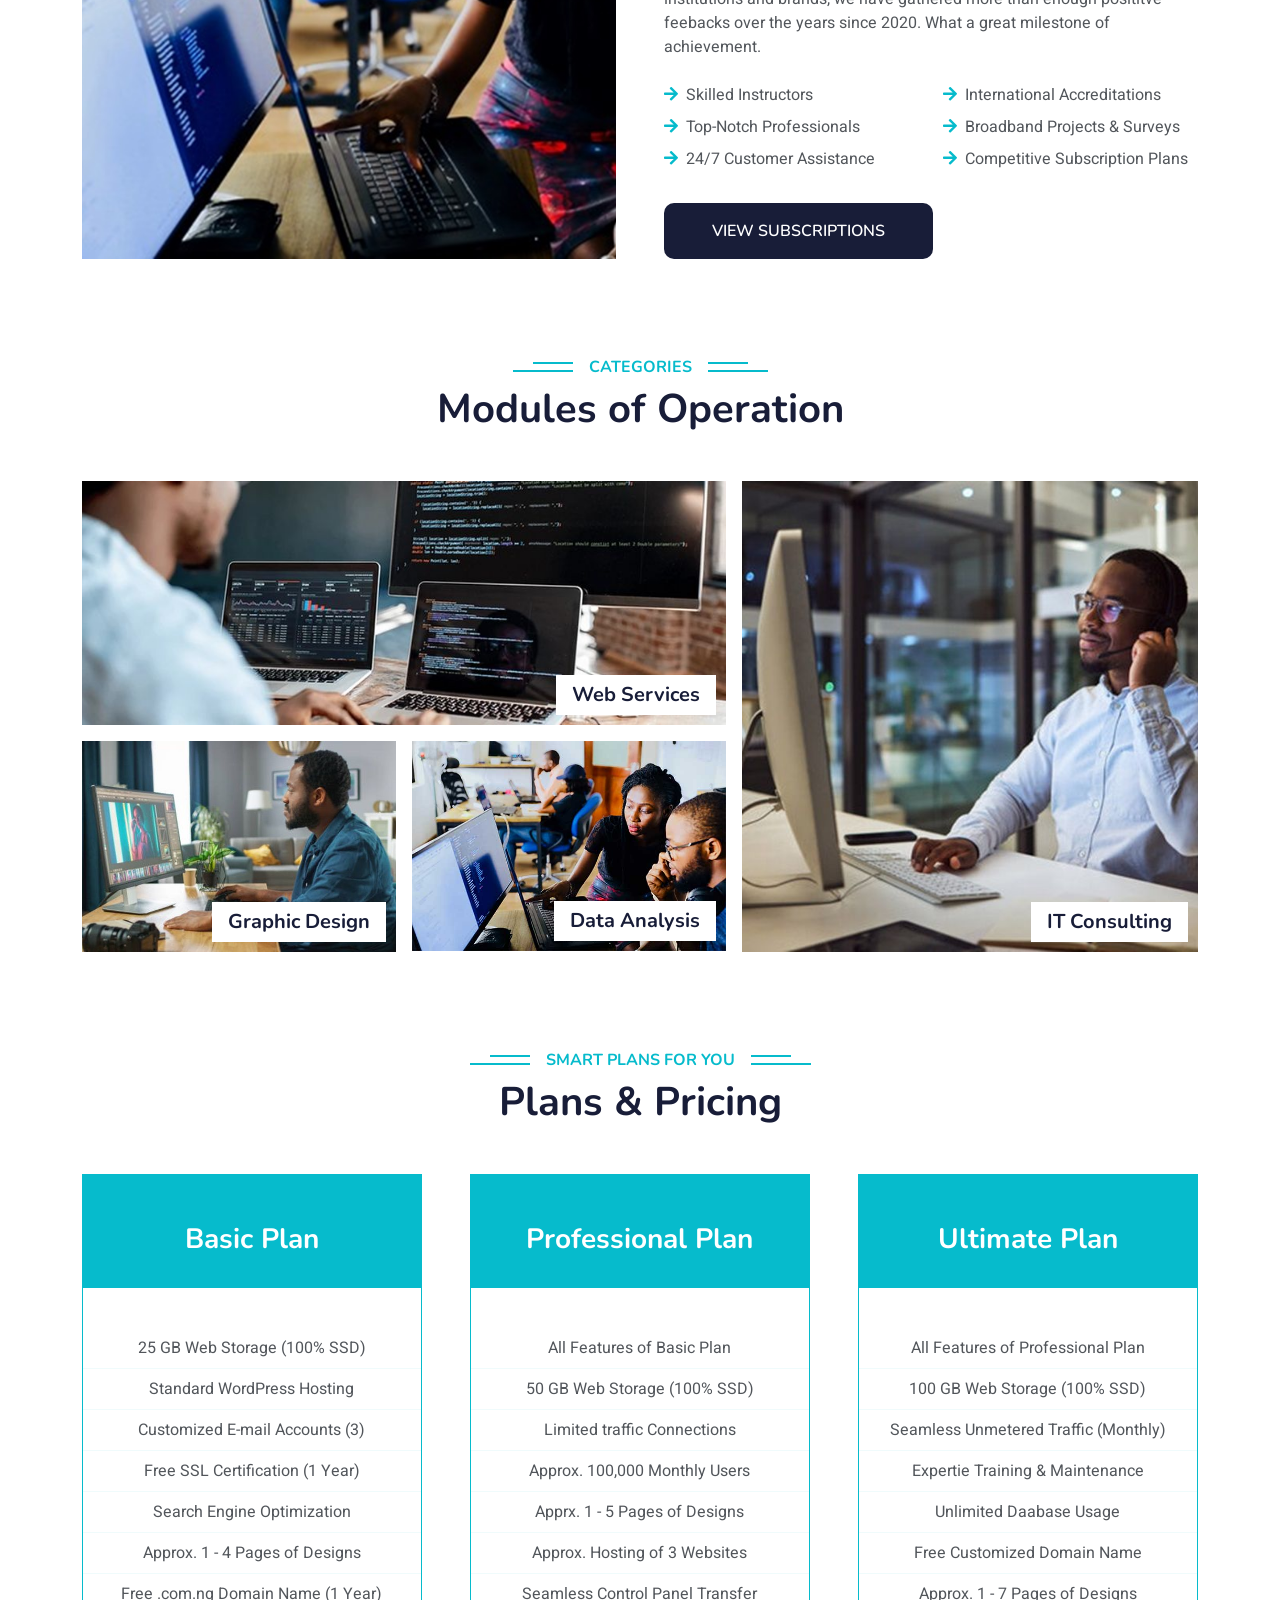
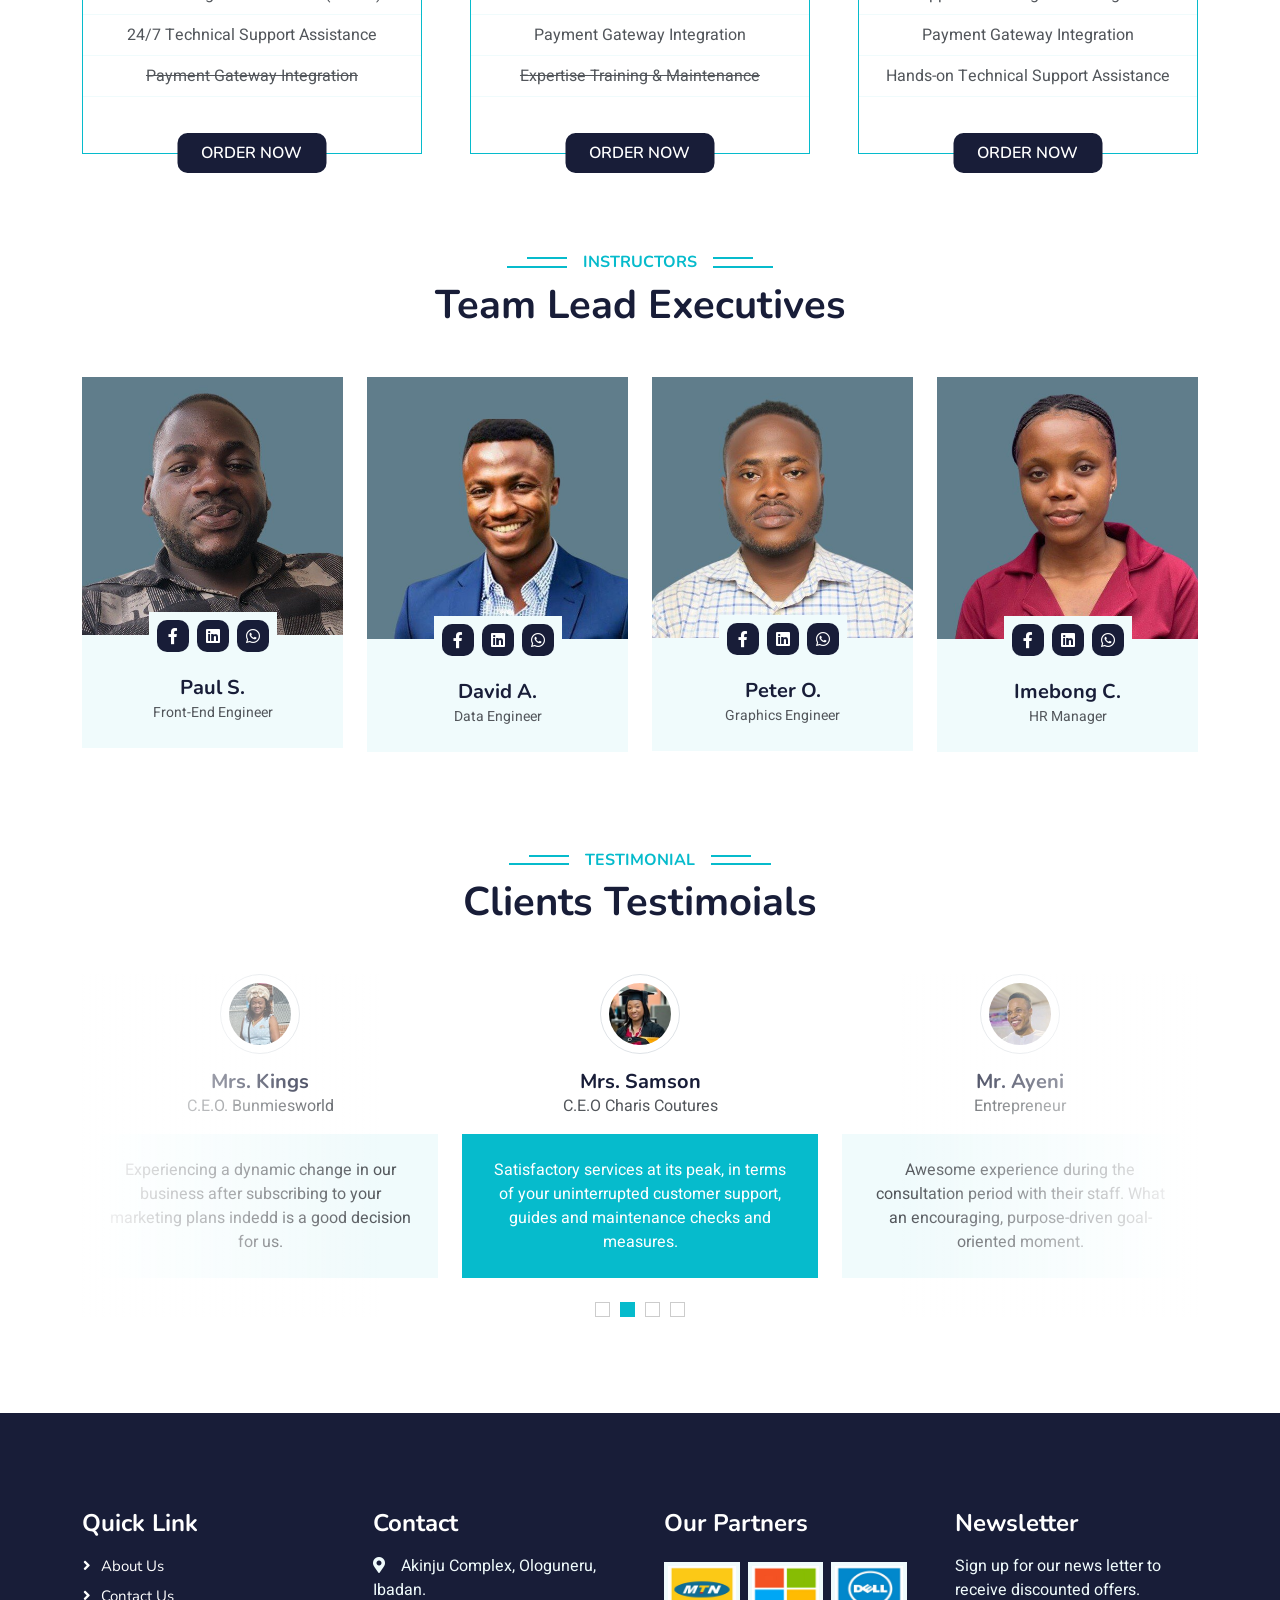
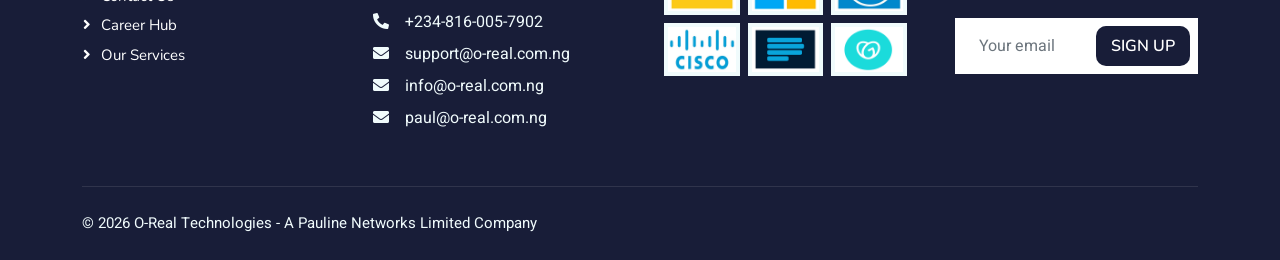
==== commit 3859a4d1: "Index Update" ====
--- a/index.html
+++ b/index.html
@@ -185,9 +185,6 @@
     <!-- Carousel End -->
 
 
-	
-	
-	
     <!-- Service Start -->
     <div class="container-xxl py-5">
         <div class="container">
@@ -657,7 +654,7 @@
             <div class="copyright">
                 <div class="row">
                     <div class="col-md-6 text-center text-md-start mb-3 mb-md-0">
-                        &copy; 2025 O-Real Technologies - A Pauline Networks Limited Company</a>
+                        &copy; <span id="current-year"></span> O-Real Technologies - A Pauline Networks Limited Company</a>
 
                         
                     </div>
@@ -682,6 +679,16 @@
     <script src="lib/waypoints/waypoints.min.js"></script>
     <script src="lib/owlcarousel/owl.carousel.min.js"></script>
 
+    <script>
+        document.addEventListener('DOMContentLoaded', function() {
+            const yearSpan = document.getElementById('current-year');
+            if (yearSpan) {
+            yearSpan.textContent = new Date().getFullYear();
+            }
+        });
+    </script>
+    
+
     <!-- Template Javascript -->
     <script src="js/main.js"></script>
 </body>
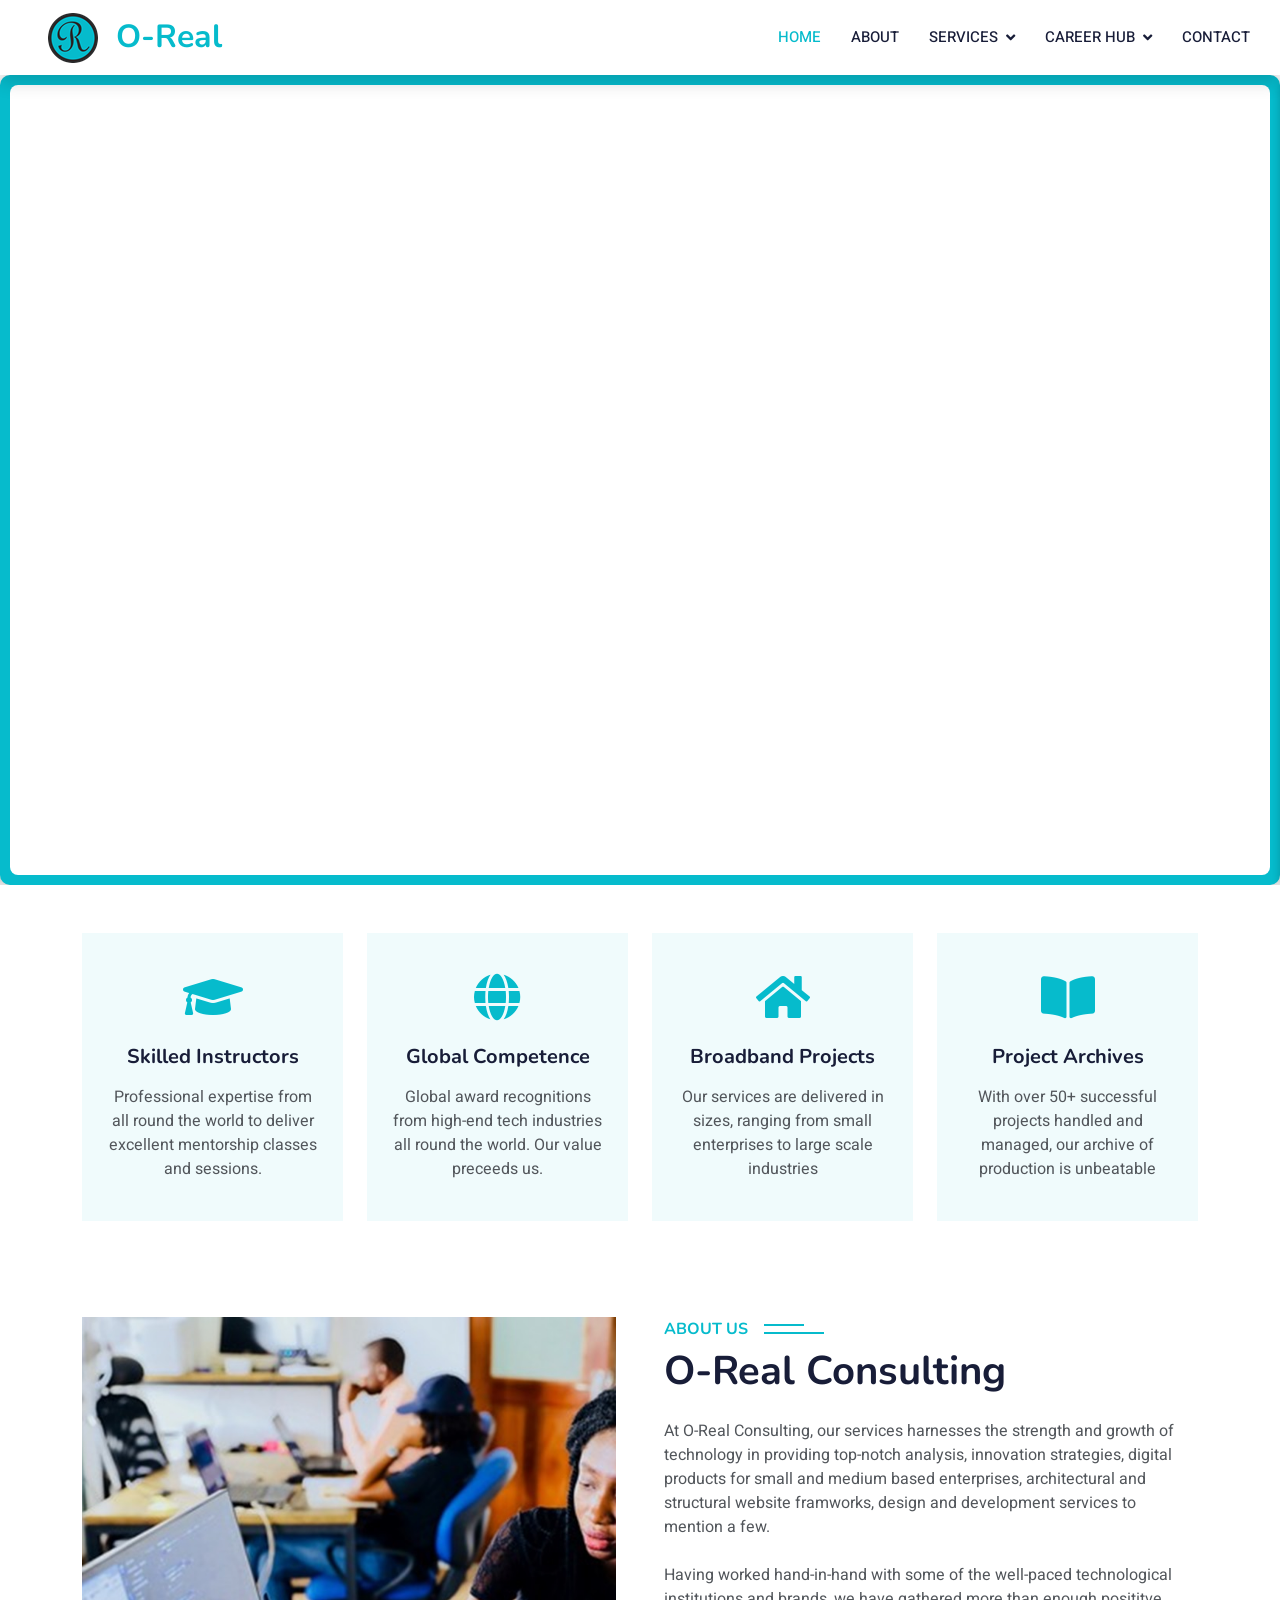
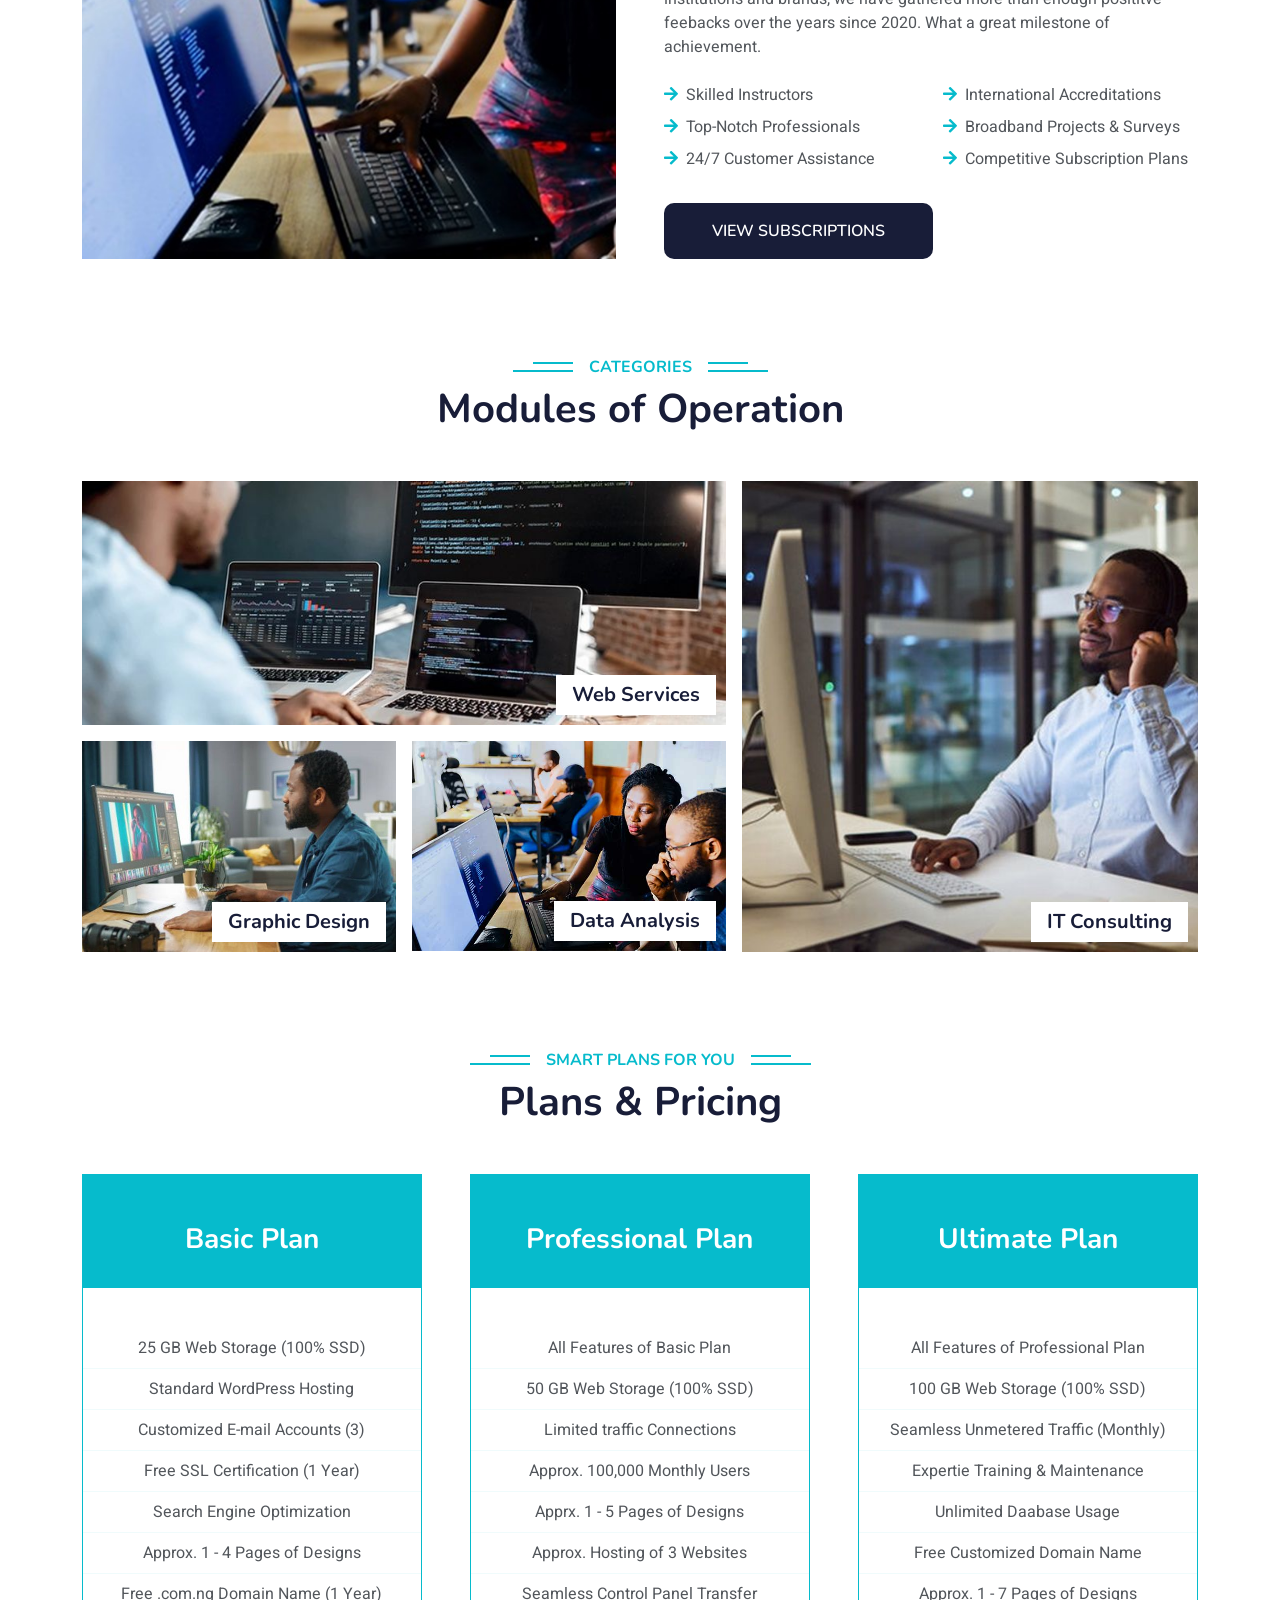
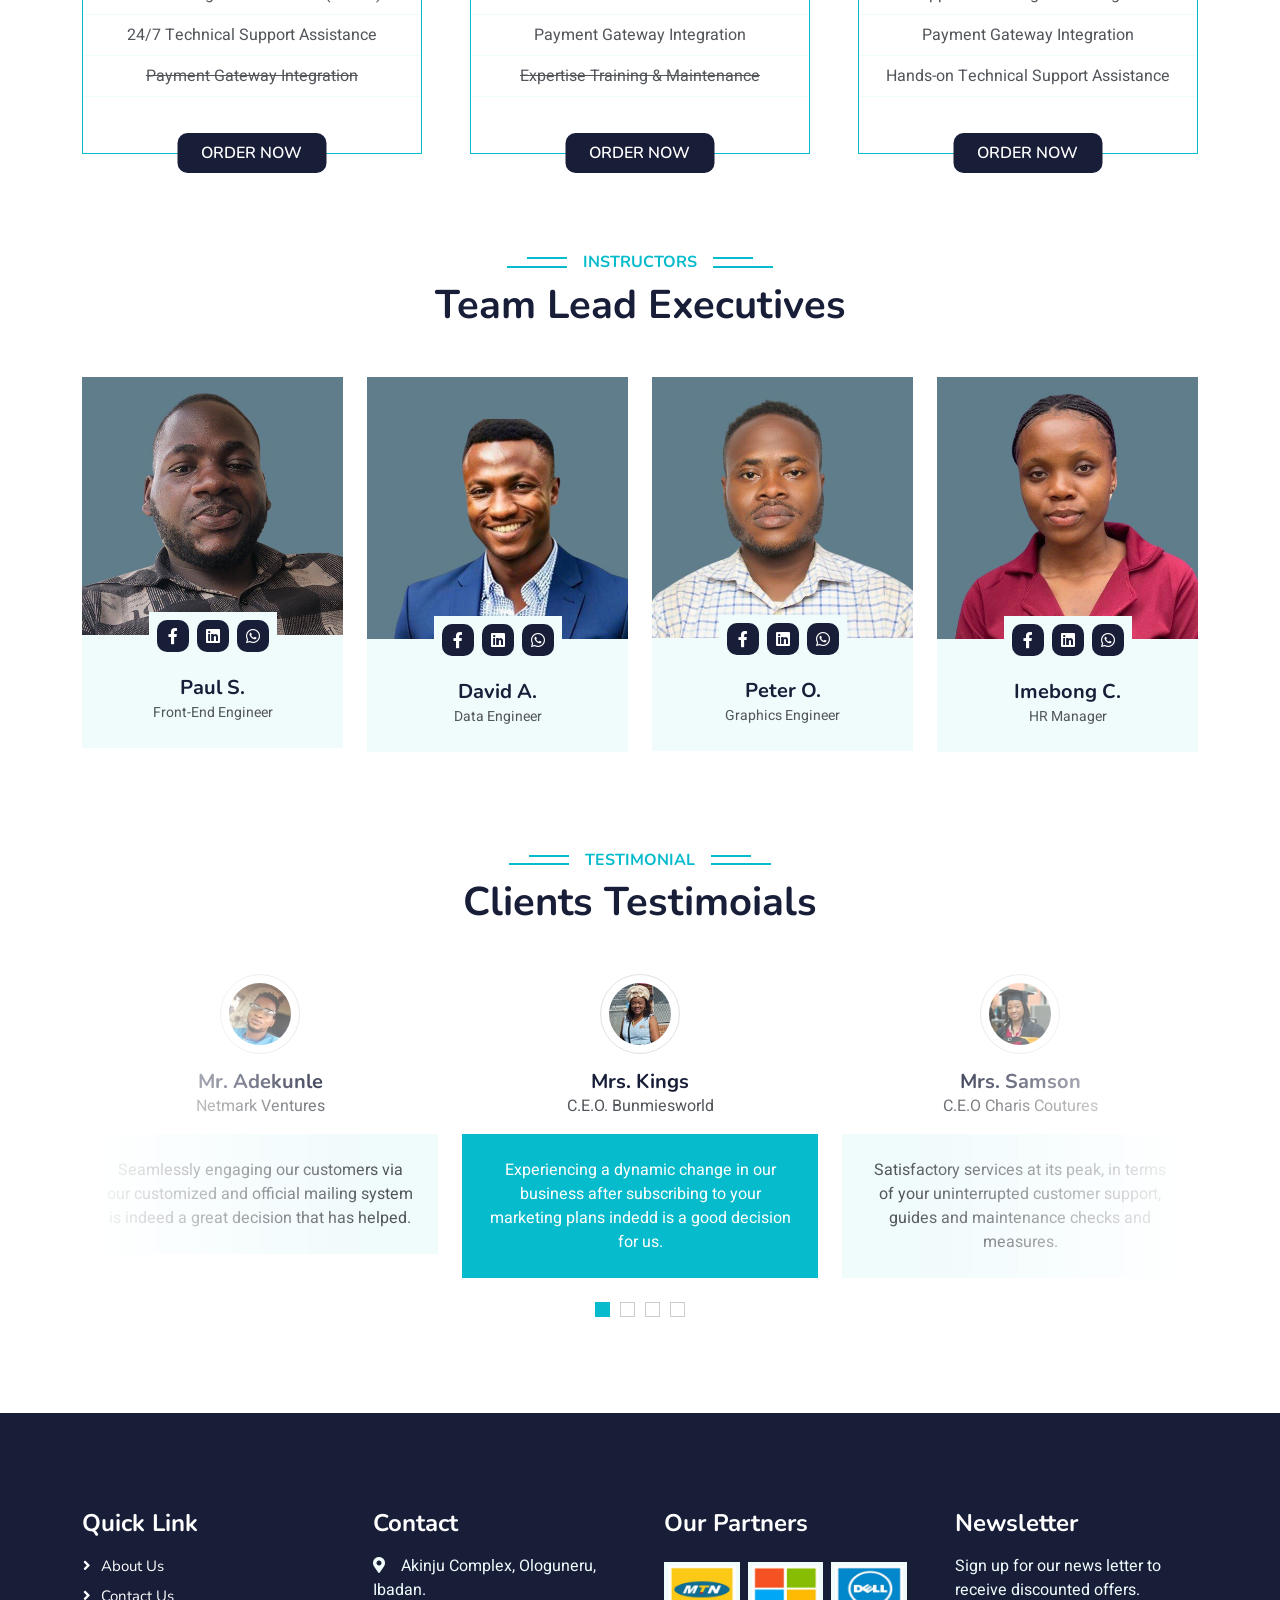
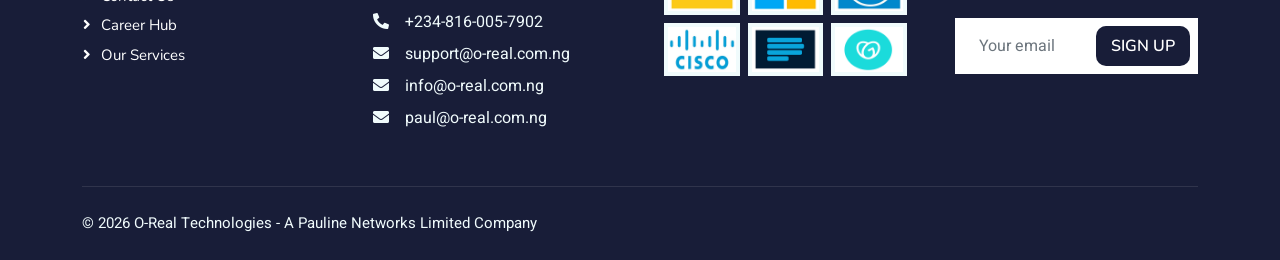
==== commit a4b5f05b: "Updates" ====
--- a/index.html
+++ b/index.html
@@ -668,9 +668,7 @@
     </div>
     <!-- Footer End -->
 
-
-
-
+    
     <!-- JavaScript Libraries -->
     <script src="https://code.jquery.com/jquery-3.4.1.min.js"></script>
     <script src="https://cdn.jsdelivr.net/npm/bootstrap@5.0.0/dist/js/bootstrap.bundle.min.js"></script>
@@ -688,7 +686,6 @@
         });
     </script>
     
-
     <!-- Template Javascript -->
     <script src="js/main.js"></script>
 </body>
